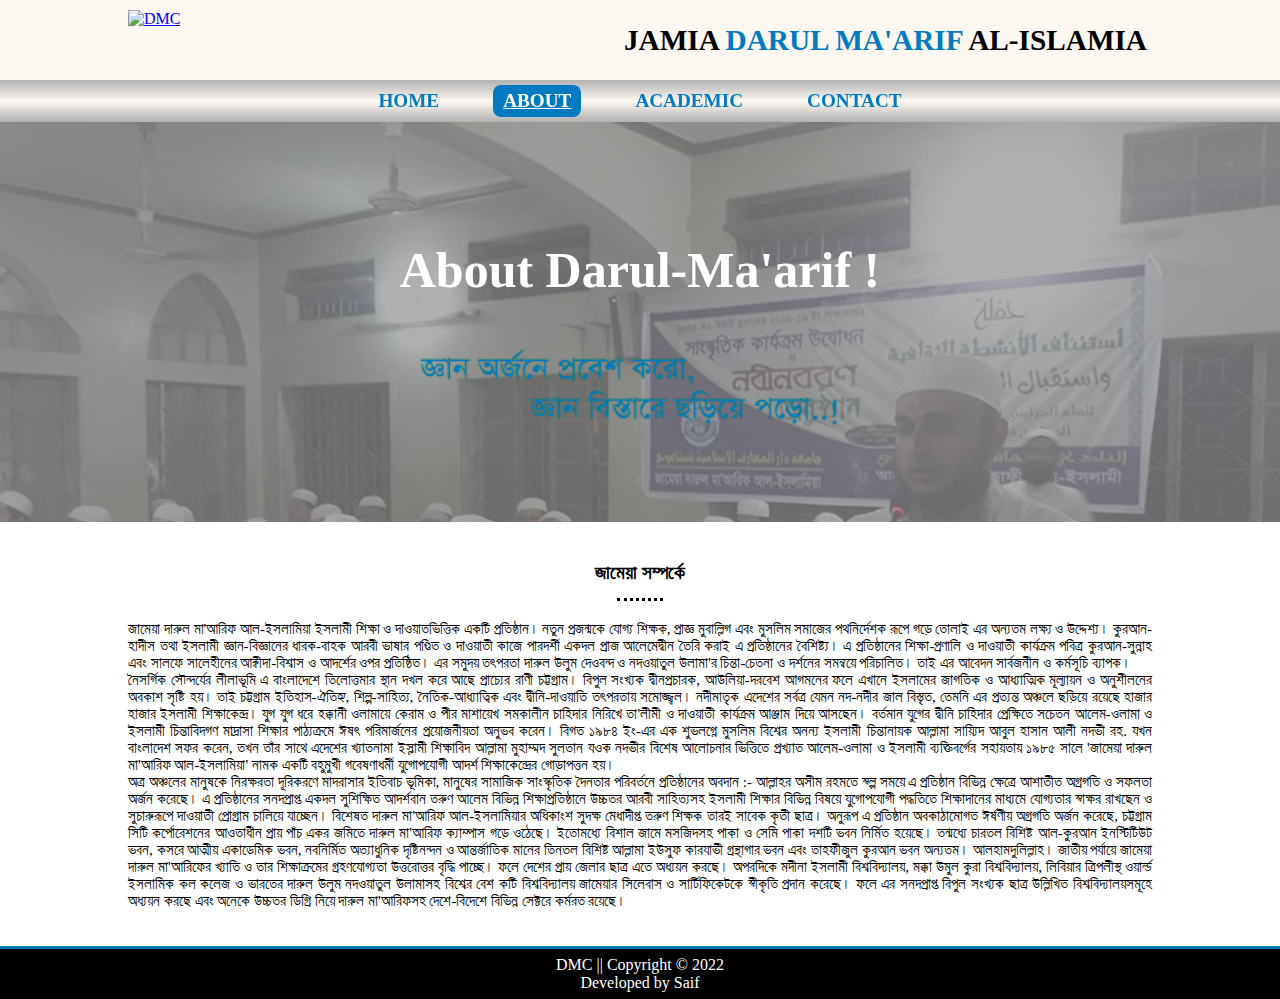
==== HTML/about.html @ 05c67b80 "html, css and photos" ====
<!DOCTYPE html>
<html lang="en">
<head>
    <meta charset="UTF-8">
    <link rel="icon"  href="../Photos/jdm.png" />
    <meta http-equiv="X-UA-Compatible" content="IE=edge">
    <meta name="viewport" content="width=device-width, initial-scale=1.0">
    <title>About</title>

    <link rel="stylesheet" href="../CSS/style.css" />
    

</head>
<body>
    <!------------- Header start --------------->
    
    <header>
        <div class="container">
            <a id="logo" href="index.html"><img src="../Photos/jdm.png" 
                alt="DMC" 
                title="JAMIA DARUL MA'ARIF AL-ISLAMIA">
            </a>
            <div id="logoname">
                <h3><span>JAMIA</span> DARUL MA'ARIF <span>AL-ISLAMIA</span> </h3>
            </div>
        </div>
    </header>    
            
                <nav>
                    <a href="../index.html">Home</a>
                    <a href="about.html" class="active">About</a>
                    <a href="../HTML/academic.html">Academic</a>
                    <a href="../HTML/contact.html">Contact</a>
                </nav>

    <!--------------- Header end ------------------>

    <!---------------- Main start ------------------>
    <main>
        <!-- ------- hero start here ---- -->
        <div class="common-hero">
            <div>
                <div class="container">
                    <h2>About Darul-Ma'arif !</h2>
                    <img src="../photos/removebg-preview.png" alt="">
                </div>
            </div>
        </div>
        <!-- ------- hero end here ---- -->

        <div id="about">
            <div class="container">
                <br><br>
                
                <h1 class="section-title">জামেয়া সম্পর্কে</h1>
              <hr class="common-hr">
              <p>
                জামেয়া দারুল মা'আরিফ আল-ইসলামিয়া ইসলামী শিক্ষা ও দাওয়াতভিত্তিক একটি প্রতিষ্ঠান। নতুন প্রজন্মকে যোগ্য শিক্ষক, 
                প্রাজ্ঞ মুবাল্লিগ এবং মুসলিম সমাজের পথনির্দেশক রূপে গড়ে তোলাই এর অন্যতম লক্ষ্য ও উদ্দেশ্য। 
                কুরআন-হাদীস তথা ইসলামী জ্ঞান-বিজ্ঞানের ধারক-বাহক আরবী ভাষার পণ্ডিত ও দাওয়াতী কাজে 
                পারদর্শী একদল প্রাজ আলেমেদ্বীন তৈরি করাই এ প্রতিষ্ঠানের বৈশিষ্ট্য।
                এ প্রতিষ্ঠানের শিক্ষা-প্রণালি ও দাওয়াতী কার্যক্রম পবিত্র কুরআন-সুন্নাহ এবং সালফে সালেহীনের
                 আক্বীদা-বিশ্বাস ও আদর্শের ওপর প্রতিষ্ঠিত। 
                 এর সমুদয় তৎপরতা দারুল উলুম দেওবন্দ ও নদওয়াতুল উলামা'র চিন্তা-চেতনা ও দর্শনের 
                 সমন্বয়ে পরিচালিত। তাই এর আবেদন সার্বজনীন ও কর্মসূচি ব্যাপক।
              </p>
              <p>
                নৈসর্গিক সৌন্দর্যের লীলাভূমি এ বাংলাদেশে তিলোত্তমার স্থান দখল করে আছে প্রাচ্যের রাণী চট্টগ্রাম। বিপুল সংখ্যক দ্বীনপ্রচারক, আউলিয়া-দরবেশ আগমনের ফলে এখানে ইসলামের জাগতিক ও আধ্যাত্মিক মূল্যায়ন ও অনুশীলনের অবকাশ সৃষ্টি হয়। তাই চট্টগ্রাম ইতিহাস-ঐতিহ্য, শিল্প-সাহিত্য, নৈতিক-আধ্যাত্বিক এবং দ্বীনি-দাওয়াতি তৎপরতায় সমোজ্জ্বল। নদীমাতৃক এদেশের সর্বত্র যেমন নদ-নদীর জাল বিস্তৃত, তেমনি এর প্রত্যন্ত অঞ্চলে ছড়িয়ে রয়েছে হাজার হাজার ইসলামী শিক্ষাকেন্দ্র। যুগ যুগ ধরে হক্কানী ওলামায়ে কেরাম ও পীর মাশায়েখ সমকালীন চাহিদার নিরিখে তা'লীমী ও দাওয়াতী কার্যক্রম আঞ্জাম দিয়ে আসছেন। বর্তমান যুগের দ্বীনি চাহিদার প্রেক্ষিতে সচেতন আলেম-ওলামা ও ইসলামী চিন্তাবিদগণ মাদ্রাসা শিক্ষার পাঠ্যক্রমে ঈষৎ পরিমার্জনের প্রয়োজনীয়তা অনুভব করেন। বিগত ১৯৮৪ ইং-এর এক শুভলগ্নে মুসলিম বিশ্বের অনন্য ইসলামী চিন্তানায়ক আল্লামা সায়্যিদ আবুল হাসান আলী নদভী রহ. যখন বাংলাদেশ সফর করেন, তখন তাঁর সাথে এদেশের খ্যাতনামা ইস্লামী শিক্ষাবিদ আল্লামা মুহাম্মদ সুলতান যওক নদভীর বিশেষ আলোচনার ভিত্তিতে প্রখ্যাত আলেম-ওলামা ও ইসলামী ব্যক্তিবর্গের সহায়তায় ১৯৮৫ সালে 'জামেয়া দারুল মা'আরিফ আল-ইসলামিয়া' নামক একটি বহুমুখী গবেষণাধর্মী যুগোপযোগী আদর্শ শিক্ষাকেন্দ্রের গোড়াপত্তন হয়।
              </p>
              <p>
                অত্র অঞ্চলের মানুষকে নিরক্ষরতা দূরিকরণে মাদরাসার ইতিবাচ ভূমিকা, মানুষের সামাজিক সাংস্কৃতিক দৈনতার পরিবর্তনে প্রতিষ্ঠানের অবদান :- আল্লাহর অসীম রহমতে স্বল্প সময়ে এ প্রতিষ্ঠান বিভিন্ন ক্ষেত্রে আশাতীত অগ্রগতি ও সফলতা অর্জন করেছে। এ প্রতিষ্ঠানের সনদপ্রাপ্ত একদল সুশিক্ষিত আদর্শবান তরুণ আলেম বিভিন্ন শিক্ষাপ্রতিষ্ঠানে উচ্চতর আরবী সাহিত্যসহ ইসলামী শিক্ষার বিভিন্ন বিষয়ে যুগোপযোগী পদ্ধতিতে শিক্ষাদানের মাধ্যমে যোগ্যতার স্বাক্ষর রাখছেন ও সুচারুরূপে দাওয়াতী প্রোগ্রাম চালিয়ে যাচ্ছেন। বিশেষত দারুল মা'আরিফ আল-ইসলামিয়ার অধিকাংশ সুদক্ষ মেধাদীপ্ত তরুণ শিক্ষক তারই সাবেক কৃতী ছাত্র। অনুরূপ এ প্রতিষ্ঠান অবকাঠামোগত ঈর্ষণীয় অগ্রগতি অর্জন করেছে, চট্টগ্রাম সিটি কর্পোরেশনের আওতাধীন প্রায় পাঁচ একর জমিতে দারুল মা'আরিফ ক্যাম্পাস গড়ে ওঠেছে। ইতোমধ্যে বিশাল জামে মসজিদসহ পাকা ও সেমি পাকা দশটি ভবন নির্মিত হয়েছে। তন্মধ্যে চারতল বিশিষ্ট আল-কুরআন ইনস্টিটিউট ভবন, কসরে আত্মীয় একাডেমিক ভবন, নবনির্মিত অত্যাধুনিক দৃষ্টিনন্দন ও আন্তর্জাতিক মানের তিনতল বিশিষ্ট আল্লামা ইউসুফ কারযাভী গ্রন্থাগার ভবন এবং তাহফীজুল কুরআন ভবন অন্যতম। আলহামদুলিল্লাহ।
    
                জাতীয় পর্যায়ে জামেয়া দারুল মা'আরিফের খ্যাতি ও তার শিক্ষাক্রমের গ্রহণযোগ্যতা উত্তরোত্তর বৃদ্ধি পাচ্ছে। ফলে দেশের প্রায় জেলার ছাত্র এতে অধ্যয়ন করছে। অপরদিকে মদীনা ইসলামী বিশ্ববিদ্যালয়, মক্কা উমুল কুরা বিশ্ববিদ্যালয়, লিবিয়ার ত্রিপলীস্থ ওয়ার্ল্ড ইসলামিক কল কলেজ ও ভারতের দারুল উলুম নদওয়াতুল উলামাসহ বিশ্বের বেশ কটি বিশ্ববিদ্যালয় জামেয়ার সিলেবাস ও সার্টিফিকেটকে স্বীকৃতি প্রদান করেছে। ফলে এর সনদপ্রাপ্ত বিপুল সংখ্যক ছাত্র উল্লিখিত বিশ্ববিদ্যালয়সমূহে অধ্যয়ন করছে এবং অনেকে উচ্চতর ডিগ্রি নিয়ে দারুল মা'আরিফসহ দেশে-বিদেশে বিভিন্ন সেক্টরে কর্মরত রয়েছে।
              </p>
              <br><br>
              </div>
        </div>
    </main>
    

    <!-------------------- Main end ---------------->

    <!--------------------- Footer start --------------->

    <footer>
        DMC || Copyright &copy; 2022 <br>
        Developed by <a href="#">Saif</a>
    </footer>

    <!----------------------- Footer end ------------------>

</body>
</html>
---- CSS/style.css ----
*{
	padding: 0;
	margin: 0;
	scroll-behavior: smooth;
}

.container{
	width: 80%;
	margin: 0 auto;
}

.section-title{
	font-size:larger;
	font-family:Verdana, Geneva, Tahoma, sans-serif;
	padding: 4px 0;
	text-align: center;
}
.common-hr{
	border: black dotted 3px;
	border-bottom: none;
	width: 40px;
	margin: 10px auto 20px auto;
}
.common-button{
	background-color: #007bc1;
	color: white;
	padding: 7px 10px;
	border: none;
	border-radius: 5px;
}
.common-button:hover{
	background-color: #fcf7f1;
	color: #007bc1;
	border: #007bc1 solid 1px;
}
/* ***** header start here ****** */
header{
	height: 80px;
	background-color: #fcf7f1;
	border-bottom: #007bc1;
	overflow: hidden;
}

#logo img{
	height: 60px;
	margin: 10px 0;

}
#logoname{
	float: right;
	text-align: right;
	margin: 30px 0;
}
#logoname h3{
	color: #007bc1;
}
#logoname h3 span{
	display: none;
}
/* ***** header end here ****** */

/* ********* nav start here ********* */
.active{
	text-decoration: underline;
}
nav{
	text-align: center;
	padding: 5px 0;
	background-image: linear-gradient(#a0a0a0d0, #fcf7f1, #a0a0a0d0);
	position: sticky;
	top: 0;
	z-index: 20;
}

nav a{
	text-decoration: none;
	color: #007bc1;
	text-transform: capitalize;
	padding: 7px 5px;
	display: inline-block;
	transition: 1s;
}
nav a:hover{
	transform: scale(1.3);
	text-decoration: underline;	
}
nav a:active{
	background-color: #007bc1;
	color: #fcf7f1;
}
/* ********* nav end here ********* */

#notice{
	background-color: #007bc1;
	color: white;
	/* height: 20px; */
}
#notice h4{
	padding: 5px;
}

/* ********* hero start here ********** */
#hero{
	background-image: url("../photos/1n.jpg");
	background-size: cover;
	animation: slider 12s infinite linear;

	position: relative;
}
@keyframes slider {
	0%{
		background-image: url("../photos/1n.jpg");
	}
	25%{
		background-image: url("../photos/nbn.jpg");
	}
	50%{
		background-image: url("../photos/n.jpg");
	}
	75%{
		background-image: url("../photos/jdm.jpg");
	}
}
#hero > div{
	background-color: #8d8d8db0;
	height: 100vh;
	overflow: hidden;
}
#hero h2{
	font-size: 20px;
	color: white;
	text-align: center;
	width: 100%;
	position: absolute;
	top: 37%;
	left: 50%;
	transition: 2s;
	transform: translate(-50% , -50%);
}
#hero img{
	width: 270px;
	position: absolute;
	top: 50%;
	left: 50%;
	transition: 1.5s;
	transform: translate(-50% , -50%);
}
#hero-button{
	text-align: center;
	width: 120px;
	background-color: #007bc1;
	padding: 10px 15px;
	border-radius: 10px;
	position: absolute;
	bottom: 20%;
	left: 50%;
	transform: translate(-50% , -50%);
	transition: 2s;
}

#hero-button a{
	text-decoration: none;
	color: white;
	font-size: larger;
}

#hero-button:hover{
background-color: white;
border: #007bc1 solid 2px;
}
#hero-button a:hover{
	font-weight: bolder;
	text-decoration: underline;
	color: #007bc1;
}

/* ********* common hero start here ******** */
.common-hero{
	background-image: url("../photos/1n.jpg");
	background-size: cover;
	animation: slider 12s infinite linear;

	position: relative;
}
@keyframes slider {
	0%{
		background-image: url("../photos/1n.jpg");
	}
	25%{
		background-image: url("../photos/nbn.jpg");
	}
	50%{
		background-image: url("../photos/n.jpg");
	}
	75%{
		background-image: url("../photos/jdm.jpg");
	}
}
.common-hero > div{
	background-color: #8d8d8db0;
	height: 400px;
	overflow: hidden;
}
.common-hero h2{
	font-size: 20px;
	color: white;
	text-align: center;
	width: 100%;
	position: absolute;
	top: 37%;
	left: 50%;
	transition: 2s;
	transform: translate(-50% , -50%);
}
.common-hero img{
	width: 270px;
	position: absolute;
	top: 60%;
	left: 50%;
	transition: 1.5s;
	transform: translate(-50% , -50%);
}
/* ********* common hero end here ******** */

/* ********* hero end here ********** */

/* *********** news start here ************ */


#news{
	background-image: linear-gradient( #b3b2b29d, #bc8f8fb6);
	padding: 20px 10px;
	min-height: 70vh;
}

.news-card{
	background-color: #e4e4e4a4;
	height: auto;
	width: 200px;
	margin: 20px auto;
	text-align: center;
	border: solid 1px black;
	padding: 10px 5px;
	transition: 2s;
}
.news-card:hover{
	transform: scale(1.1);
	box-shadow: 5px 8px 10px 3px gray;
}
.news-card img{
	height: 120px;
	display: block;
	margin: 0 auto;
}
.news-card h3{
	color: black;
	padding: 5px;
}
.news-card p{
	text-align: justify;
	padding: 5px 3px;
}
/* *********** news end here ************ */


/* ************* about page start here *********** */
#about{
	text-align: justify;
}
#about .container > p{
	font-size: 15px;
	font-family: kalpurush;
}
/* ************* about page end here *********** */

/* ********** academic start here ******* */
.academic-container{
	display: grid;
	grid-template-columns: 100%;
	margin-top: 10px;
}
.academic-container > div{
	/* background-color: #fcf7f1; */
	background-image: url("../photos/academic.jpg");
	background-size: cover;
	background-repeat: no-repeat;
	width: 250px;
	margin: 20px auto;
	height: 240px;
	transition: 2s;
}
.academic-container > div:hover{
	box-shadow: 5px 7px 10px 3px gray;
}
.academic-container > div h3{
	background-color: #a0a0a0d0;
	padding: 5px;
	color: #fcf7f1;
	font-size: 23px;
	text-align: center;
}
.academic-container > div h5{
	padding: 5px 10px;
	margin-top: 5px;
	font-size: 15px;
}
/* ********** academic end here ******* */


/* ********** contact start here ****** */
.map{
	width: 100%;
	height: 260px;
	padding: 8px;
	border: #007bc1 solid 3px;
	border-radius: 5px;
}
.map iframe{
	width: 100%;
	height: 255px;
}

.contact-container{
	display: grid;
	grid-template-columns: 100%;
}
.contact-container div{
	width: 100%;
	margin: 10px auto;
	padding: 15px 10px;
	background-color: #fcf7f1;
}
/* ********** contact end here ****** */


/* ******** media start here (600px) ********** */
@media screen and (min-width:600px) {

	.active{
		background-color: #007bc1;
		color: white;
		text-decoration: underline;
	}

	#logoname h3 span{
		display: unset;
		color: black;
	}

	nav a{
		padding: 5px 9px;
		margin: 0 8px;
		border-radius: 8px;
	}

	#hero h2{
		font-size: 35px;
	}
	#hero img{
		width: 450px;
	}

	.common-hero h2{
		font-size: 35px;
	}
	.common-hero img{
		width: 450px;
	}

	.news-card{
		text-align: justify;
		min-height: 120px;
		width: 90%;
		background-color: white;
	}
	.news-card img{
		float: left;
		width: 100px;
		height: auto;
		margin-right: 5px;
	}
	.news-card h3{
		padding: 5px;
	}
	.news-card p::after{
		content: "Inventore fugit, culpa aliquam aspernatur quidem cupiditate delectus saepe impedit unde natus iusto adipisci quos";
	}

	.academic-container{
		grid-template-columns: 50% 50%;
		grid-column-gap: 20px;
	}
}


/* ******** media start here (920px) ********** */
@media screen and (min-width:920px) {
	#logoname{
		font-size: 25px;
		margin: 24px 5px;
	}

	nav a{
		padding: 5px 10px;
		font-size: larger;
		text-transform: uppercase;
		font-weight: bolder;
		margin: 0 20px;
	}
	#hero h2{
		font-size: 50px;
	}
	#hero img{
		width: 600px;
		margin-top: 30px;
	}

	.common-hero h2{
		font-size: 50px;
	}
	.common-hero img{
		width: 600px;
		margin-top: 30px;
	}

	.academic-container{
		grid-template-columns: 33.33% 33.33% 33.33%;
		grid-column-gap: 20px;
	}
}









/* ******* footer start here ********** */
footer{
	background-color: black;
	text-align: center;
	color: white;
	padding: 7px;
	border-top: #007bc1 3px solid;
}
footer a{
	text-decoration: none;
	color: white;
	transition: 1.5s;
	display: inline-block;
}
footer a:hover{
	transform: scale(1.2);
	text-decoration: underline;
}
/* ******* footer end here ********** */
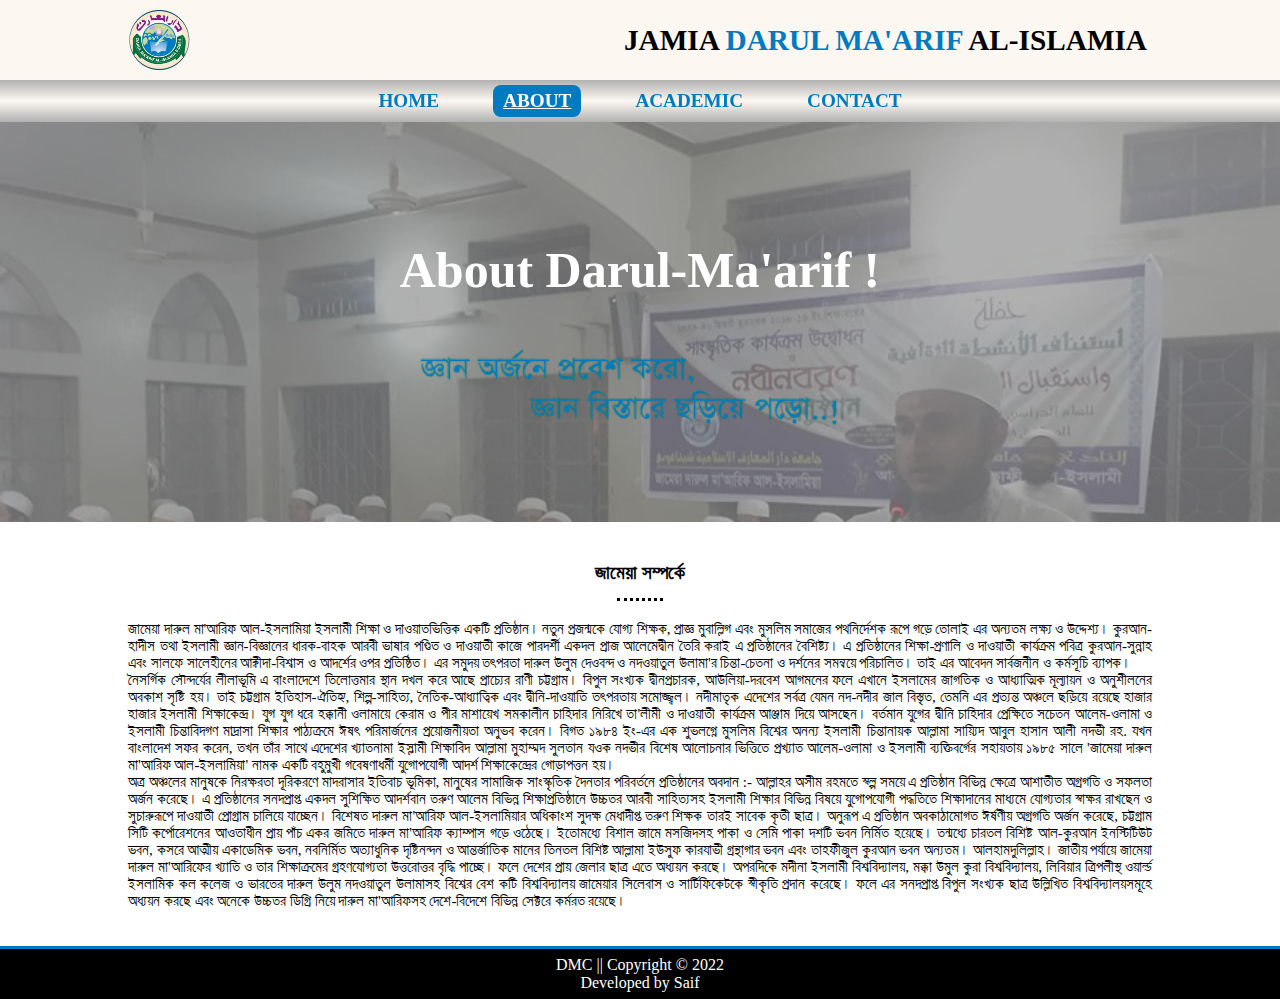
==== commit d00ebb77: "Update about.html" ====
--- a/HTML/about.html
+++ b/HTML/about.html
@@ -2,7 +2,7 @@
 <html lang="en">
 <head>
     <meta charset="UTF-8">
-    <link rel="icon"  href="../Photos/jdm.png" />
+    <link rel="icon"  href="../photos/jdm.png" />
     <meta http-equiv="X-UA-Compatible" content="IE=edge">
     <meta name="viewport" content="width=device-width, initial-scale=1.0">
     <title>About</title>
@@ -16,7 +16,7 @@
     
     <header>
         <div class="container">
-            <a id="logo" href="index.html"><img src="../Photos/jdm.png" 
+            <a id="logo" href="index.html"><img src="../photos/jdm.png" 
                 alt="DMC" 
                 title="JAMIA DARUL MA'ARIF AL-ISLAMIA">
             </a>
@@ -90,4 +90,4 @@
     <!----------------------- Footer end ------------------>
 
 </body>
-</html>+</html>
